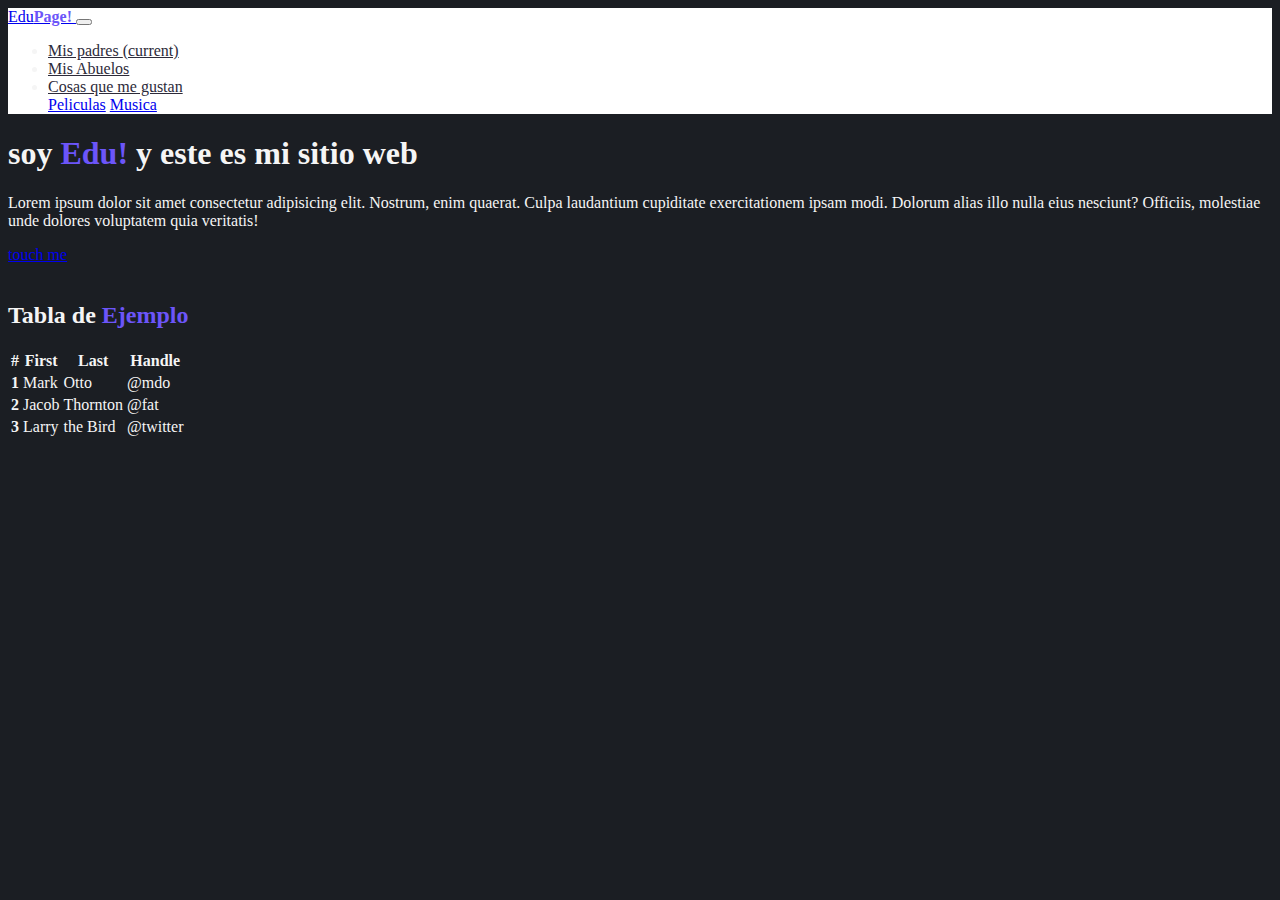
==== index.html @ 80eb561c "🥱 😴" ====
<!DOCTYPE html>
<html lang="es">
<head>
    <meta charset="UTF-8">
    <meta http-equiv="X-UA-Compatible" content="IE=edge">
    <meta name="viewport" content="width=device-width, initial-scale=1.0">
    <title>HOLA</title>
    <link rel="stylesheet" href="estilo/bootstrap.min.css">
    <link rel="stylesheet" href="estilo/sa.css">
    <script src="https://kit.fontawesome.com/781925db0a.js" crossorigin="anonymous"></script>
</head>

<link rel="stylesheet" href="https://cdn.jsdelivr.net/npm/bootstrap@4.6.1/dist/css/bootstrap.min.css" integrity="sha384-zCbKRCUGaJDkqS1kPbPd7TveP5iyJE0EjAuZQTgFLD2ylzuqKfdKlfG/eSrtxUkn" crossorigin="anonymous">
<body>
    
    <nav class="navbar navbar-expand-lg navbar-light shadow-sm p-3 bg-white rounded" style="background-color: #ffffff;">
      <div class="container">
        <a class="navbar-brand" href="index.html">Edu<strong id="colorn">Page!</strong> </a>
        <button class="navbar-toggler" type="button" data-toggle="collapse" data-target="#navbarSupportedContent" aria-controls="navbarSupportedContent" aria-expanded="false" aria-label="Toggle navigation">
          <span class="navbar-toggler-icon"></span>
        </button>

      <div class="text-center">
        <div class="collapse navbar-collapse" id="navbarSupportedContent">
          <ul class="navbar-nav mr-auto">
            <li class="nav-item active">
              <a class="nav-link" href="Mis padres.html"> Mis padres <span class="sr-only">(current)</span></a>
            </li>
            <li class="nav-item">
              <a class="nav-link" href="Mis Abuelos.html">Mis Abuelos</a>
            </li>
            <li class="nav-item dropdown">
              <a class="nav-link dropdown-toggle" href="#" id="navbarDropdown" role="button" data-toggle="dropdown" aria-haspopup="true" aria-expanded="false">
                Cosas que me gustan
              </a>
              <div class="dropdown-menu" aria-labelledby="navbarDropdown">
                <a class="dropdown-item" href="Peliculas.html">Peliculas</a>
                <a class="dropdown-item" href="Musica.html">Musica</a>
              </div>
            </li>
          </ul>
          </form>
        </div>
      </div>
    </div>
      </nav>
    <div class="container mt-3">
      <div class="row">
          <div class="col-lg-5">
            <h1>  soy<strong id="colorn"> Edu!</strong> y este es mi sitio web</h1>
              <p>Lorem ipsum dolor sit amet consectetur adipisicing elit. Nostrum, enim quaerat. Culpa laudantium cupiditate exercitationem ipsam modi. Dolorum alias illo nulla eius nesciunt? Officiis, molestiae unde dolores voluptatem quia veritatis!</p>
              <a type="role" href="Musica.html" class="btn btn-success btn-lg">touch me</a>
              <br>
              <div class="lol mt-2">
              <i class="fa-brands fa-facebook kody mr-2"></i>
              <i class="fa-brands fa-whatsapp kody mr-2"></i>
              <i class="fa-brands fa-instagram kody mr-2"></i>
              <i class="fa-brands fa-twitter kody mr-2"></i>
              <i class="fa-brands fa-youtube kody mr-2"></i>
              <i class="fa-brands fa-tiktok kody mr-2"></i>
              <i class="fa-solid fa-envelope-open-text kody mr-2"></i>
            </div>
          </div>
          <div class="col-lg-6">
            <img src="img/a3.png" class="img-fluid" alt="">
          </div>
      </div>
  </div>

  <div class="container mt-4">
    <div class="row">
      <div class="col-lg-12">
        <div class="text-center">
          <h2>Tabla de <strong id="colorn">Ejemplo</strong></h2>
        </div>
      </div>
    </div>
  </div>
  <div class="container mt-3">
    <div class="row">
      <div class="col-lg-12">
        <table class="table shadow p-3 mb-5 bg-white rounded">
          <thead class="thead-azul">
            <tr>
              <th scope="col">#</th>
              <th scope="col">First</th>
              <th scope="col">Last</th>
              <th scope="col">Handle</th>
            </tr>
          </thead>
          <tbody>
            <tr>
              <th scope="row">1</th>
              <td>Mark</td>
              <td>Otto</td>
              <td>@mdo</td>
            </tr>
            <tr>
              <th scope="row">2</th>
              <td>Jacob</td>
              <td>Thornton</td>
              <td>@fat</td>
            </tr>
            <tr>
              <th scope="row">3</th>
              <td>Larry</td>
              <td>the Bird</td>
              <td>@twitter</td>
            </tr>
          </tbody>
        </table> 
      </div>
    </div>
  </div>

      
</body>

<script src="https://cdn.jsdelivr.net/npm/jquery@3.5.1/dist/jquery.slim.min.js" integrity="sha384-DfXdz2htPH0lsSSs5nCTpuj/zy4C+OGpamoFVy38MVBnE+IbbVYUew+OrCXaRkfj" crossorigin="anonymous"></script>
<script src="https://cdn.jsdelivr.net/npm/bootstrap@4.6.1/dist/js/bootstrap.bundle.min.js" integrity="sha384-fQybjgWLrvvRgtW6bFlB7jaZrFsaBXjsOMm/tB9LTS58ONXgqbR9W8oWht/amnpF" crossorigin="anonymous"></script>
</html>
---- estilo/sa.css ----
body {
  color: whitesmoke !important;
  background-color: #1b1e23 !important;
}

.navbar-nav .nav-link {
  color: #2d2b3a !important;
}

.nav-link:hover {
  color: #6c55f9 !important;
}

#colorn, .mierda {
  color: #6c55f9 !important;
}

@media only screen and (max-width: 576px) {
  .jaja {
    margin-bottom: 10px;
  }
}

.lol {
  font-size: 30px;
}

* .kody:hover {
  border-color: red;
  color: #6c55f9;
}
/*# sourceMappingURL=sa.css.map */
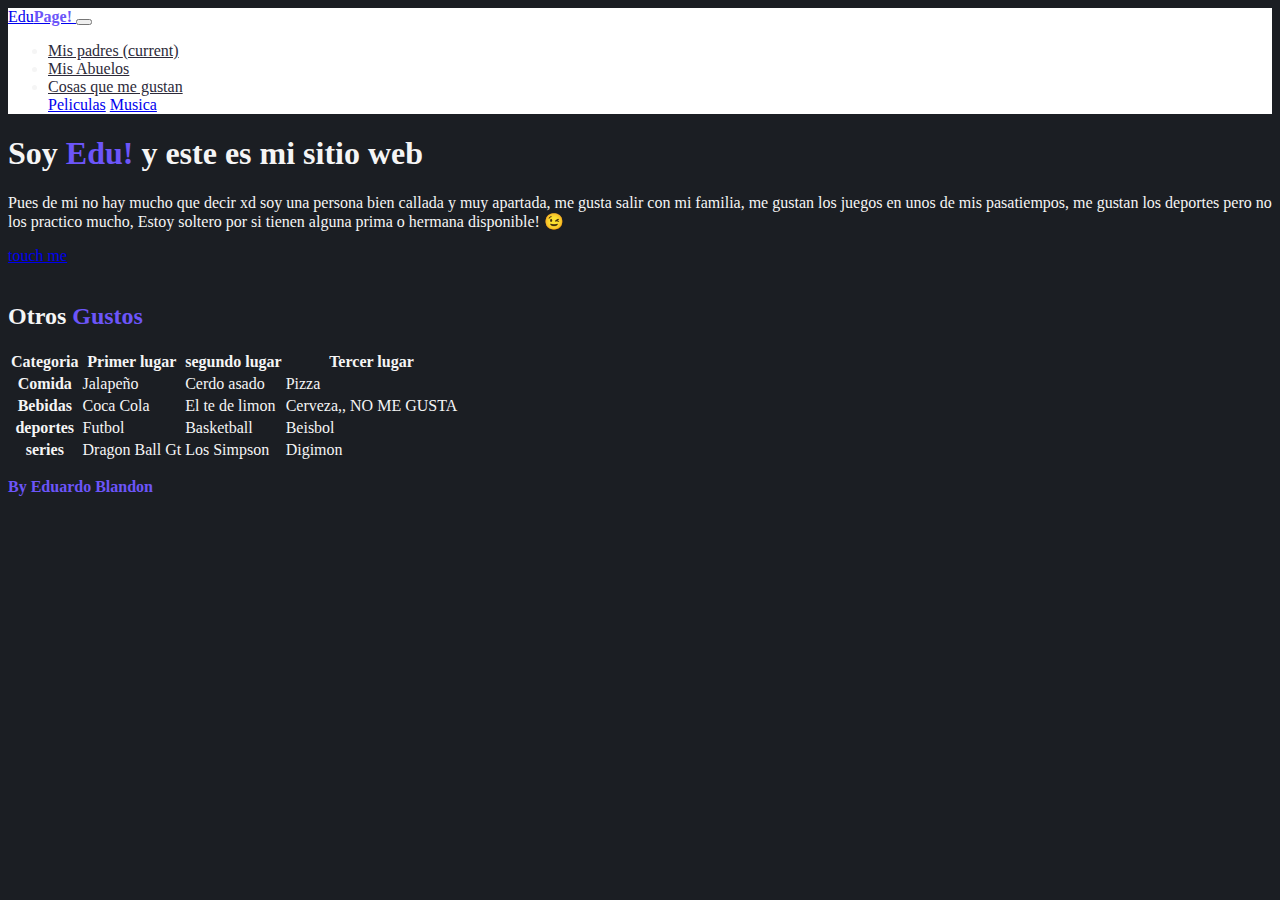
==== commit 123db6a0: "Asi de terminar 🤏" ====
--- a/index.html
+++ b/index.html
@@ -4,7 +4,7 @@
     <meta charset="UTF-8">
     <meta http-equiv="X-UA-Compatible" content="IE=edge">
     <meta name="viewport" content="width=device-width, initial-scale=1.0">
-    <title>HOLA</title>
+    <title>inicio</title>
     <link rel="stylesheet" href="estilo/bootstrap.min.css">
     <link rel="stylesheet" href="estilo/sa.css">
     <script src="https://kit.fontawesome.com/781925db0a.js" crossorigin="anonymous"></script>
@@ -47,8 +47,8 @@
     <div class="container mt-3">
       <div class="row">
           <div class="col-lg-5">
-            <h1>  soy<strong id="colorn"> Edu!</strong> y este es mi sitio web</h1>
-              <p>Lorem ipsum dolor sit amet consectetur adipisicing elit. Nostrum, enim quaerat. Culpa laudantium cupiditate exercitationem ipsam modi. Dolorum alias illo nulla eius nesciunt? Officiis, molestiae unde dolores voluptatem quia veritatis!</p>
+            <h1>  Soy<strong id="colorn"> Edu!</strong> y este es mi sitio web</h1>
+              <p>Pues de mi no hay mucho que decir xd soy una persona bien callada y muy apartada, me gusta salir con mi familia, me gustan los juegos en unos de mis pasatiempos, me gustan los deportes pero no los practico mucho, Estoy soltero por si tienen alguna prima o hermana disponible! 😉   </p>
               <a type="role" href="Musica.html" class="btn btn-success btn-lg">touch me</a>
               <br>
               <div class="lol mt-2">
@@ -71,7 +71,7 @@
     <div class="row">
       <div class="col-lg-12">
         <div class="text-center">
-          <h2>Tabla de <strong id="colorn">Ejemplo</strong></h2>
+          <h2>Otros <strong id="colorn">Gustos</strong></h2>
         </div>
       </div>
     </div>
@@ -82,30 +82,36 @@
         <table class="table shadow p-3 mb-5 bg-white rounded">
           <thead class="thead-azul">
             <tr>
-              <th scope="col">#</th>
-              <th scope="col">First</th>
-              <th scope="col">Last</th>
-              <th scope="col">Handle</th>
+              <th scope="col">Categoria</th>
+              <th scope="col">Primer lugar</th>
+              <th scope="col">segundo lugar</th>
+              <th scope="col">Tercer lugar</th>
             </tr>
           </thead>
           <tbody>
             <tr>
-              <th scope="row">1</th>
-              <td>Mark</td>
-              <td>Otto</td>
-              <td>@mdo</td>
+              <th scope="row">Comida</th>
+              <td>Jalapeño</td>
+              <td>Cerdo asado</td>
+              <td>Pizza</td>
             </tr>
             <tr>
-              <th scope="row">2</th>
-              <td>Jacob</td>
-              <td>Thornton</td>
-              <td>@fat</td>
+              <th scope="row">Bebidas</th>
+              <td>Coca Cola</td>
+              <td>El te de limon</td>
+              <td>Cerveza,, NO ME GUSTA</td>
             </tr>
             <tr>
-              <th scope="row">3</th>
-              <td>Larry</td>
-              <td>the Bird</td>
-              <td>@twitter</td>
+              <th scope="row">deportes</th>
+              <td>Futbol</td>
+              <td>Basketball</td>
+              <td>Beisbol</td>
+            </tr>
+            <tr>
+              <th scope="row">series</th>
+              <td>Dragon Ball Gt</td>
+              <td>Los Simpson</td>
+              <td>Digimon</td>
             </tr>
           </tbody>
         </table> 
@@ -113,6 +119,15 @@
     </div>
   </div>
 
+  <div class="container mt-3">
+    <div class="row">
+      <div class="col-lg-12">
+        <div class="text-center">
+        <p><strong id="colorn">By Eduardo Blandon</strong></p>
+      </div>
+      </div>
+    </div>
+  </div>
       
 </body>
 
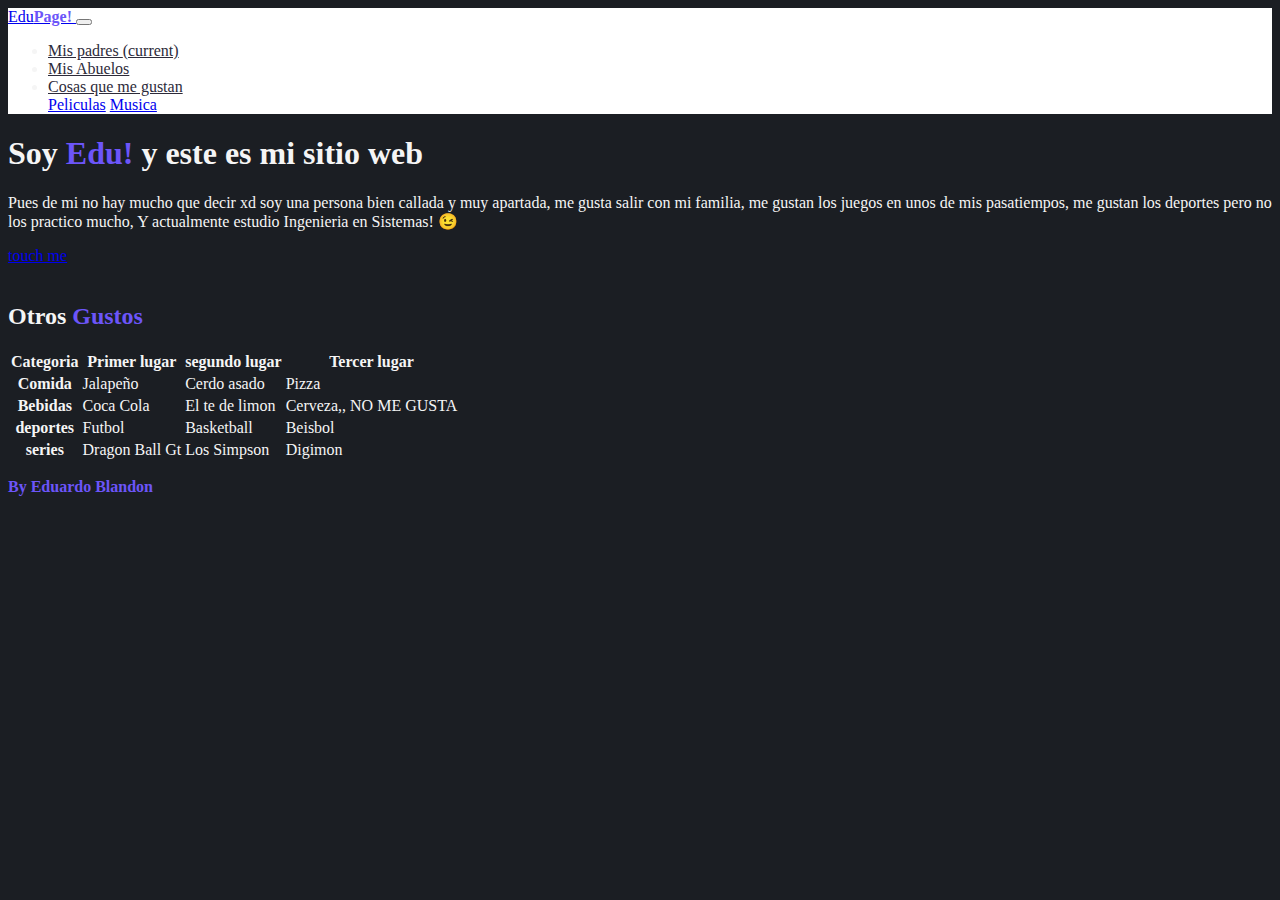
==== commit 28a3cbc3: "Al fin" ====
--- a/index.html
+++ b/index.html
@@ -48,7 +48,7 @@
       <div class="row">
           <div class="col-lg-5">
             <h1>  Soy<strong id="colorn"> Edu!</strong> y este es mi sitio web</h1>
-              <p>Pues de mi no hay mucho que decir xd soy una persona bien callada y muy apartada, me gusta salir con mi familia, me gustan los juegos en unos de mis pasatiempos, me gustan los deportes pero no los practico mucho, Estoy soltero por si tienen alguna prima o hermana disponible! 😉   </p>
+              <p>Pues de mi no hay mucho que decir xd soy una persona bien callada y muy apartada, me gusta salir con mi familia, me gustan los juegos en unos de mis pasatiempos, me gustan los deportes pero no los practico mucho, Y actualmente estudio Ingenieria en Sistemas! 😉   </p>
               <a type="role" href="Musica.html" class="btn btn-success btn-lg">touch me</a>
               <br>
               <div class="lol mt-2">
